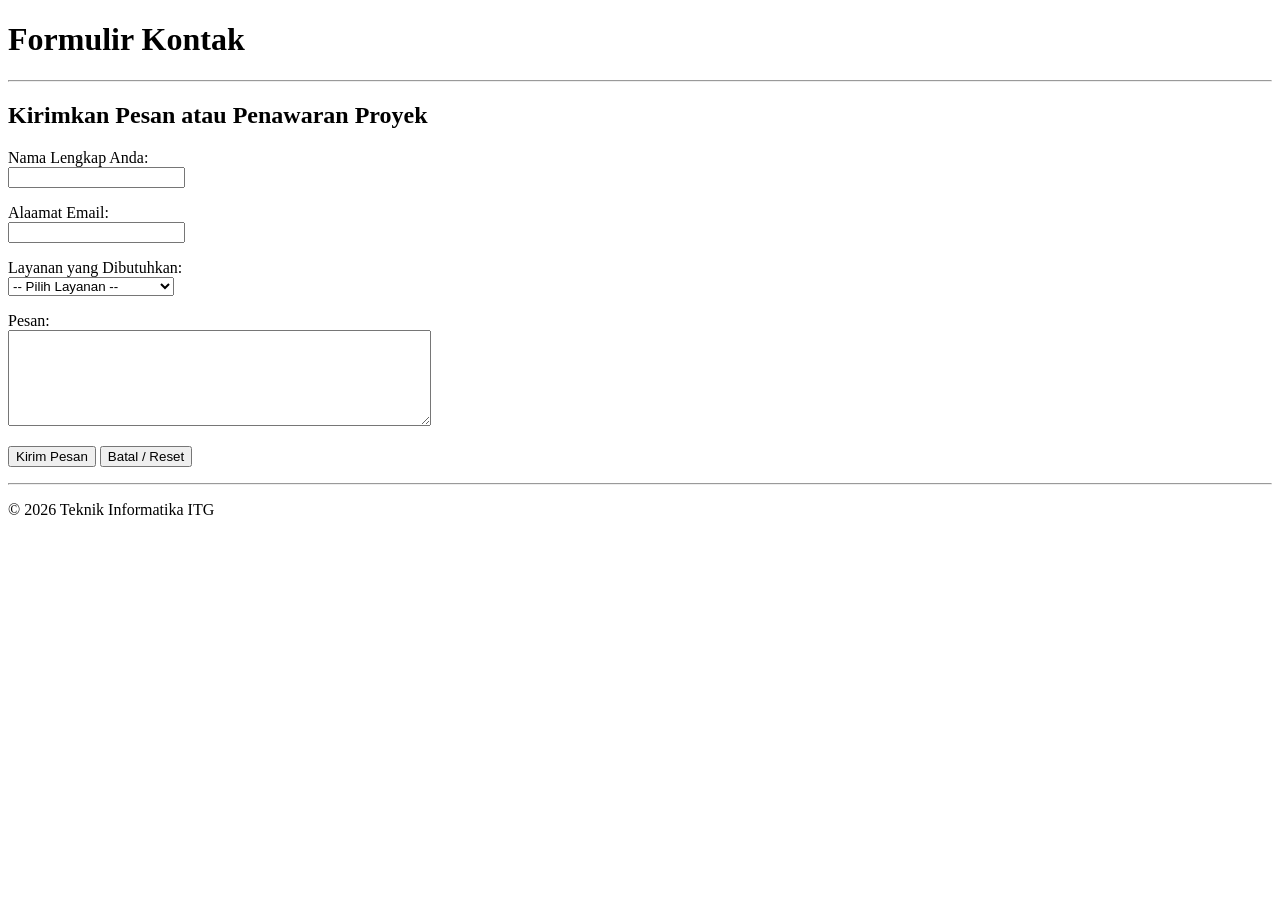
==== kontak.html @ 23c67555 "Latihan Pertemuan 2" ====
<!DOCTYPE html>
<html lang="en">
<head>
    <meta charset="UTF-8">
    <meta name="viewport" content="width=device-width, initial-scale=1.0">
    <title>Modul 2 - Form Kontak</title>
</head>
<body>
    
    <header>
        <h1>Formulir Kontak</h1>
    </header>

    <hr>

    <main>
        <section>
            <h2>Kirimkan Pesan atau Penawaran Proyek</h2>
            <form>

                <p>
                    <label for="nama_pengirim">Nama Lengkap Anda:</label><br>
                    <input type="text" id="nama_pengirim" name="nama_pengirim">
                </p>

                <p>
                    <label for="email_pengirim">Alaamat Email:</label><br>
                    <input type="email" id="email_pengirim" name="email_pengirim">
                </p>

                <p>
                    <label for="Jenis_layanan">Layanan yang Dibutuhkan:</label><br>
                    <select id="jenis_layanan" name="jenis_layanan">
                        <option value="">-- Pilih Layanan --</option>
                        <option value="web">Pembuatan Web</option>
                        <option value="app">Pengembangan Aplikasi</option>
                        <option value="other">Lain-lain</option>
                    </select>
                </p>

                <p>
                    <label for="pesan">Pesan:</label><br>
                    <textarea id="pesan" name="pesan" rows="6" cols="50"></textarea>
                </p>

                <p>
                    <button type="submit">Kirim Pesan</button>
                    <button type="reset">Batal / Reset</button>
                </p>

            </form>
        </section>
    </main>

    <hr>

    <footer>
        <p>&copy; 2026 Teknik Informatika ITG</p>
    </footer>
</body>
</html>
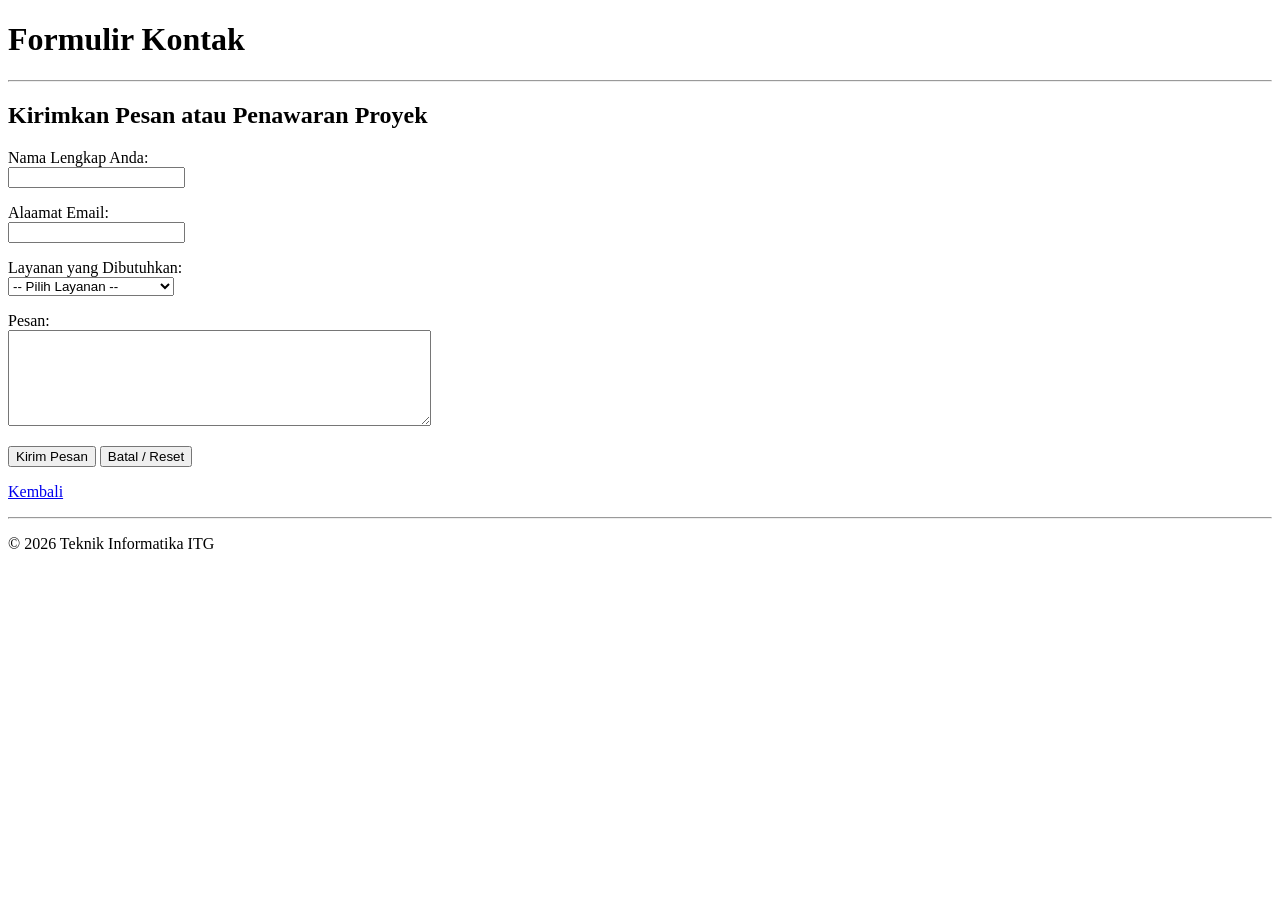
==== commit 5927d1d4: "Menambahkan proyek portofolio" ====
--- a/kontak.html
+++ b/kontak.html
@@ -46,6 +46,7 @@
                 <p>
                     <button type="submit">Kirim Pesan</button>
                     <button type="reset">Batal / Reset</button>
+                    <p><a href="index.html">Kembali</a></p>
                 </p>
 
             </form>
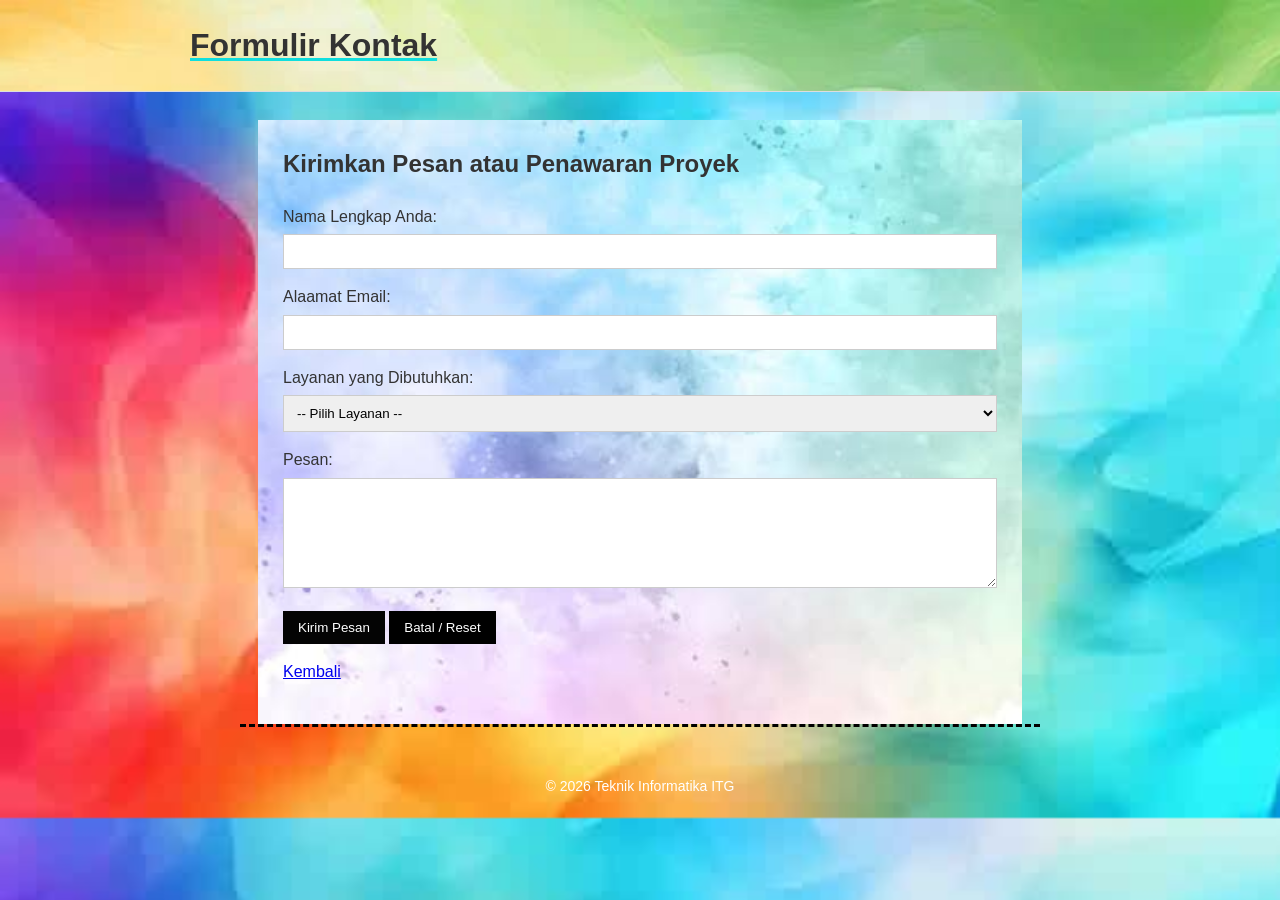
==== commit afb3f542: "add tugas 3" ====
--- a/kontak.html
+++ b/kontak.html
@@ -4,6 +4,7 @@
     <meta charset="UTF-8">
     <meta name="viewport" content="width=device-width, initial-scale=1.0">
     <title>Modul 2 - Form Kontak</title>
+    <link rel="stylesheet" href="style.css">
 </head>
 <body>
     
--- a/style.css
+++ b/style.css
@@ -0,0 +1,156 @@
+/* Reset */
+* {
+  margin: 0;
+  padding: 0;
+  box-sizing: border-box;
+}
+body {
+  font-family: 'Segoe UI', Tahoma, Geneva, Verdana, sans-serif; 
+  background-color: #f5f5f5;
+  background-image: url('background.png');
+  background-size: cover;
+  color: #333;
+  line-height: 1.6;
+}
+/* Header */
+body > header {
+  background-color: rgba(0, 191, 255, 0.693);
+  background-image: url('images (9).jpeg');
+  background-size: cover;
+  padding: 20px;
+  border-bottom: 1px solid #ddd;
+  text-decoration: underline;
+  text-decoration-color: #10dede;
+}
+body > header h1 {
+  max-width: 900px;
+  margin: auto;
+}
+/* Navigation */
+nav {
+  max-width: 900px;
+  margin: auto;
+  font-style: oblique;
+}
+nav ul {
+  display: flex;
+  gap: 20px;
+  list-style: none;
+}
+nav a {
+  color: #333;
+  text-decoration: none;
+}
+nav a:hover {
+  color: #0d6efd;
+}
+/* Main */
+main {
+  max-width: 800px;
+  margin: 28px auto;
+  padding: 0 18px;
+  border-bottom-style: dashed;
+  border-bottom-color: #000000;
+}
+section {
+  background-color: white;
+  padding: 25px;
+  background-image: url('images (8).jpeg');
+  background-size: cover;
+}
+/* Gambar */
+main img {
+  display: block;
+  max-width: 100%;
+  height: auto;
+  margin: 0;
+}
+/* Judul */
+h2 {
+  margin-bottom: 15px;
+}
+h3 {
+  margin-bottom: 5px;
+}
+/* Project */
+#project {
+  margin-top: 30px;
+}
+article {
+  padding: 15px 0;
+  border-bottom: 1px solid #ddd;
+}
+article:last-child {
+  border-bottom: none;
+}
+/* Form */
+form {
+  margin-top: 20px;
+}
+form p {
+  margin-bottom: 15px;
+}
+label {
+  display: inline-block;
+  margin-bottom: 5px;
+}
+input[type="text"],
+input[type="email"],
+select,
+textarea {
+  width: 100%;
+  padding: 9px;
+  border: 1px solid #ccc;
+  font-family: Arial, sans-serif;
+}
+textarea {
+  resize: vertical;
+}
+button {
+  padding: 9px 15px;
+  border: none;
+  background-color: #040404;
+  color: rgb(255, 255, 255);
+  cursor: pointer;
+}
+button[type="reset"] {
+  background-color: #000000;
+}
+button:hover {
+  opacity: 0.8;
+}
+/* Aside */
+aside {
+  max-width: 900px;
+  margin: 30px auto;
+  padding: 20px;
+  background-color: white;
+  border-left: 3px solid #0d6efd;
+}
+/* Footer */
+footer {
+  padding: 20px;
+  text-align: center;
+  color: #ffffff;
+  font-size: 14px;
+}
+/* Garis <hr> */
+hr {
+  display: none;
+}
+/* Tampilan HP */
+@media (max-width: 700px) {
+  nav ul {
+    flex-direction: column;
+    gap: 8px;
+  }
+  main {
+    margin-top: 20px;
+  }
+  main img {
+    margin: 0 auto;
+  }
+  section {
+    padding: 20px;
+  }
+}
